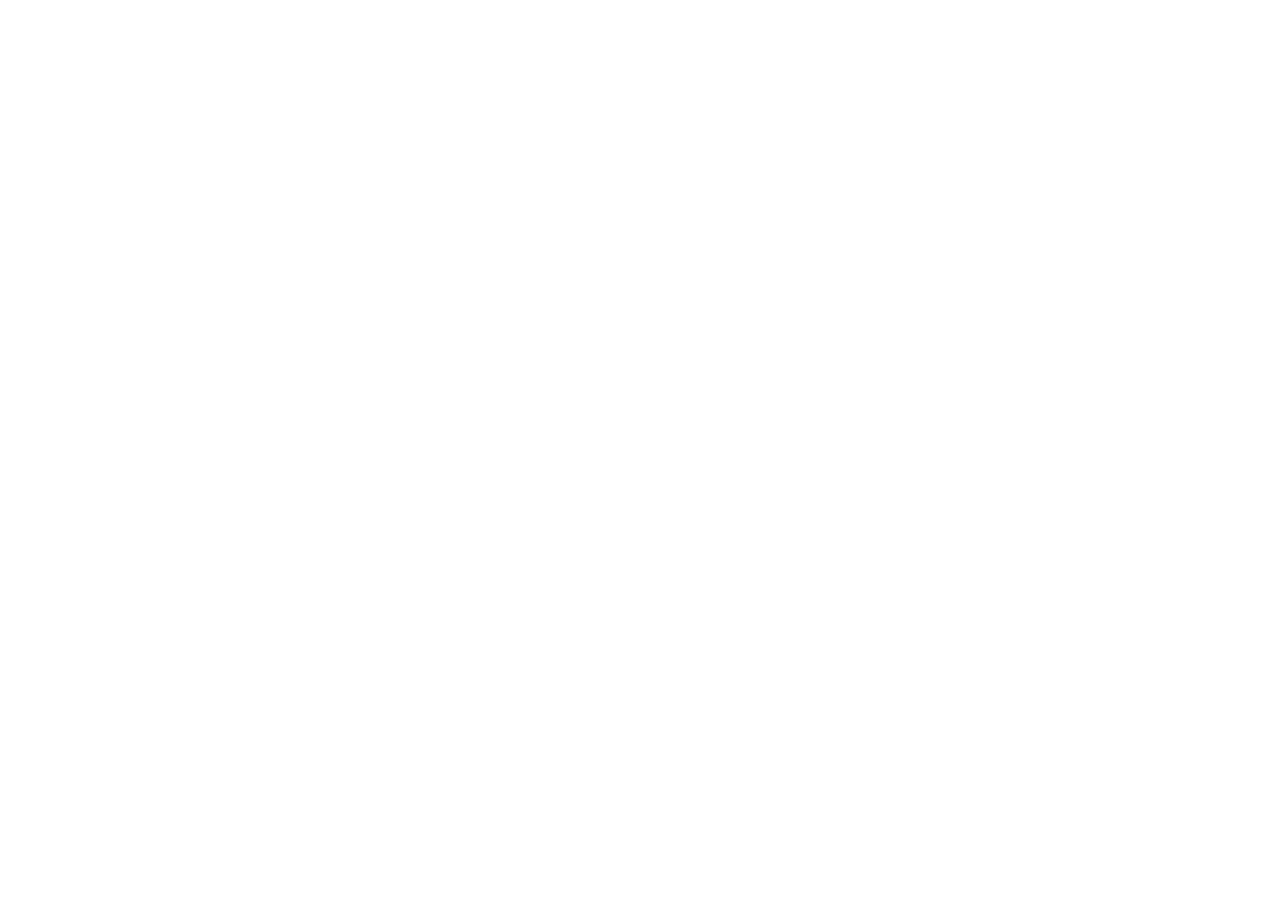
==== index.html @ 133685ad "Add files via upload" ====
<Doctype !html>
<html>
	<head>
		<link rel='stylesheet' href='style/style.css'/>
		<script src="https://code.jquery.com/jquery-3.3.1.min.js" integrity="sha256-FgpCb/KJQlLNfOu91ta32o/NMZxltwRo8QtmkMRdAu8=" crossorigin="anonymous"></script>
		<link rel="stylesheet" href="https://maxcdn.bootstrapcdn.com/bootstrap/3.3.7/css/bootstrap.min.css" integrity="sha384-BVYiiSIFeK1dGmJRAkycuHAHRg32OmUcww7on3RYdg4Va+PmSTsz/K68vbdEjh4u" crossorigin="anonymous">
		<script src="https://maxcdn.bootstrapcdn.com/bootstrap/3.3.7/js/bootstrap.min.js" integrity="sha384-Tc5IQib027qvyjSMfHjOMaLkfuWVxZxUPnCJA7l2mCWNIpG9mGCD8wGNIcPD7Txa" crossorigin="anonymous"></script>
		<title>Homepage</title>
	</head>
	<body>
		
	</body>
</html>
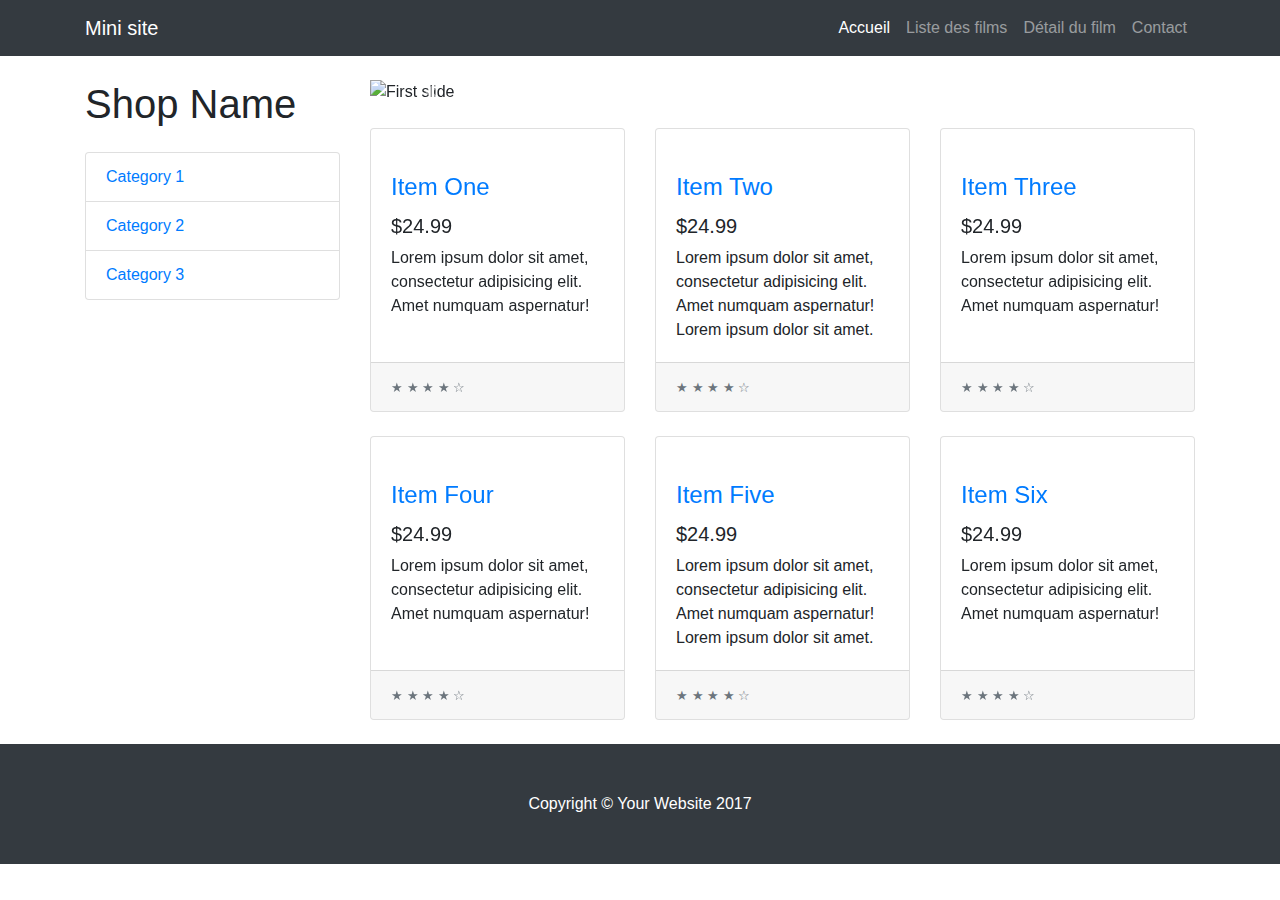
==== commit c0dba911: "Init page de recherche" ====
--- a/index.html
+++ b/index.html
@@ -1,13 +1,221 @@
-<Doctype !html>
-<html>
-	<head>
-		<link rel='stylesheet' href='style/style.css'/>
-		<script src="https://code.jquery.com/jquery-3.3.1.min.js" integrity="sha256-FgpCb/KJQlLNfOu91ta32o/NMZxltwRo8QtmkMRdAu8=" crossorigin="anonymous"></script>
-		<link rel="stylesheet" href="https://maxcdn.bootstrapcdn.com/bootstrap/3.3.7/css/bootstrap.min.css" integrity="sha384-BVYiiSIFeK1dGmJRAkycuHAHRg32OmUcww7on3RYdg4Va+PmSTsz/K68vbdEjh4u" crossorigin="anonymous">
-		<script src="https://maxcdn.bootstrapcdn.com/bootstrap/3.3.7/js/bootstrap.min.js" integrity="sha384-Tc5IQib027qvyjSMfHjOMaLkfuWVxZxUPnCJA7l2mCWNIpG9mGCD8wGNIcPD7Txa" crossorigin="anonymous"></script>
-		<title>Homepage</title>
-	</head>
-	<body>
-		
-	</body>
-</html>+<!DOCTYPE html>
+<html lang="en">
+
+  <head>
+
+    <meta charset="utf-8">
+    <meta name="viewport" content="width=device-width, initial-scale=1, shrink-to-fit=no">
+    <meta name="description" content="">
+    <meta name="author" content="">
+
+    <title>Mini site</title>
+
+    <!-- Bootstrap core CSS -->
+    <link href="vendor/bootstrap/css/bootstrap.min.css" rel="stylesheet">
+
+    <!-- Custom styles for this template -->
+    <link href="css/shop-homepage.css" rel="stylesheet">
+
+  </head>
+
+  <body>
+
+    <!-- Navigation -->
+    <nav class="navbar navbar-expand-lg navbar-dark bg-dark fixed-top">
+      <div class="container">
+        <a class="navbar-brand" href="#">Mini site</a>
+        <button class="navbar-toggler" type="button" data-toggle="collapse" data-target="#navbarResponsive" aria-controls="navbarResponsive" aria-expanded="false" aria-label="Toggle navigation">
+          <span class="navbar-toggler-icon"></span>
+        </button>
+        <div class="collapse navbar-collapse" id="navbarResponsive">
+          <ul class="navbar-nav ml-auto">
+            <li class="nav-item active">
+              <a class="nav-link" href="./index.html">Accueil
+                <span class="sr-only">(current)</span>
+              </a>
+            </li>
+            <li class="nav-item">
+              <a class="nav-link" href="./liste.html">Liste des films</a>
+            </li>
+            <li class="nav-item">
+              <a class="nav-link" href="./details.html">Détail du film</a>
+            </li>
+            <li class="nav-item">
+              <a class="nav-link" href="./contact.html">Contact</a>
+            </li>
+          </ul>
+        </div>
+      </div>
+    </nav>
+
+    <!-- Page Content -->
+    <div class="container">
+
+      <div class="row">
+
+        <div class="col-lg-3">
+
+          <h1 class="my-4">Shop Name</h1>
+          <div class="list-group">
+            <a href="#" class="list-group-item">Category 1</a>
+            <a href="#" class="list-group-item">Category 2</a>
+            <a href="#" class="list-group-item">Category 3</a>
+          </div>
+
+        </div>
+        <!-- /.col-lg-3 -->
+
+        <div class="col-lg-9">
+
+          <div id="carouselExampleIndicators" class="carousel slide my-4" data-ride="carousel">
+            <ol class="carousel-indicators">
+              <li data-target="#carouselExampleIndicators" data-slide-to="0" class="active"></li>
+              <li data-target="#carouselExampleIndicators" data-slide-to="1"></li>
+              <li data-target="#carouselExampleIndicators" data-slide-to="2"></li>
+            </ol>
+            <div class="carousel-inner" role="listbox">
+              <div class="carousel-item active">
+                <img class="d-block img-fluid" src="http://placehold.it/900x350" alt="First slide">
+              </div>
+              <div class="carousel-item">
+                <img class="d-block img-fluid" src="http://placehold.it/900x350" alt="Second slide">
+              </div>
+              <div class="carousel-item">
+                <img class="d-block img-fluid" src="http://placehold.it/900x350" alt="Third slide">
+              </div>
+            </div>
+            <a class="carousel-control-prev" href="#carouselExampleIndicators" role="button" data-slide="prev">
+              <span class="carousel-control-prev-icon" aria-hidden="true"></span>
+              <span class="sr-only">Previous</span>
+            </a>
+            <a class="carousel-control-next" href="#carouselExampleIndicators" role="button" data-slide="next">
+              <span class="carousel-control-next-icon" aria-hidden="true"></span>
+              <span class="sr-only">Next</span>
+            </a>
+          </div>
+
+          <div class="row">
+
+            <div class="col-lg-4 col-md-6 mb-4">
+              <div class="card h-100">
+                <a href="#"><img class="card-img-top" src="http://placehold.it/700x400" alt=""></a>
+                <div class="card-body">
+                  <h4 class="card-title">
+                    <a href="#">Item One</a>
+                  </h4>
+                  <h5>$24.99</h5>
+                  <p class="card-text">Lorem ipsum dolor sit amet, consectetur adipisicing elit. Amet numquam aspernatur!</p>
+                </div>
+                <div class="card-footer">
+                  <small class="text-muted">&#9733; &#9733; &#9733; &#9733; &#9734;</small>
+                </div>
+              </div>
+            </div>
+
+            <div class="col-lg-4 col-md-6 mb-4">
+              <div class="card h-100">
+                <a href="#"><img class="card-img-top" src="http://placehold.it/700x400" alt=""></a>
+                <div class="card-body">
+                  <h4 class="card-title">
+                    <a href="#">Item Two</a>
+                  </h4>
+                  <h5>$24.99</h5>
+                  <p class="card-text">Lorem ipsum dolor sit amet, consectetur adipisicing elit. Amet numquam aspernatur! Lorem ipsum dolor sit amet.</p>
+                </div>
+                <div class="card-footer">
+                  <small class="text-muted">&#9733; &#9733; &#9733; &#9733; &#9734;</small>
+                </div>
+              </div>
+            </div>
+
+            <div class="col-lg-4 col-md-6 mb-4">
+              <div class="card h-100">
+                <a href="#"><img class="card-img-top" src="http://placehold.it/700x400" alt=""></a>
+                <div class="card-body">
+                  <h4 class="card-title">
+                    <a href="#">Item Three</a>
+                  </h4>
+                  <h5>$24.99</h5>
+                  <p class="card-text">Lorem ipsum dolor sit amet, consectetur adipisicing elit. Amet numquam aspernatur!</p>
+                </div>
+                <div class="card-footer">
+                  <small class="text-muted">&#9733; &#9733; &#9733; &#9733; &#9734;</small>
+                </div>
+              </div>
+            </div>
+
+            <div class="col-lg-4 col-md-6 mb-4">
+              <div class="card h-100">
+                <a href="#"><img class="card-img-top" src="http://placehold.it/700x400" alt=""></a>
+                <div class="card-body">
+                  <h4 class="card-title">
+                    <a href="#">Item Four</a>
+                  </h4>
+                  <h5>$24.99</h5>
+                  <p class="card-text">Lorem ipsum dolor sit amet, consectetur adipisicing elit. Amet numquam aspernatur!</p>
+                </div>
+                <div class="card-footer">
+                  <small class="text-muted">&#9733; &#9733; &#9733; &#9733; &#9734;</small>
+                </div>
+              </div>
+            </div>
+
+            <div class="col-lg-4 col-md-6 mb-4">
+              <div class="card h-100">
+                <a href="#"><img class="card-img-top" src="http://placehold.it/700x400" alt=""></a>
+                <div class="card-body">
+                  <h4 class="card-title">
+                    <a href="#">Item Five</a>
+                  </h4>
+                  <h5>$24.99</h5>
+                  <p class="card-text">Lorem ipsum dolor sit amet, consectetur adipisicing elit. Amet numquam aspernatur! Lorem ipsum dolor sit amet.</p>
+                </div>
+                <div class="card-footer">
+                  <small class="text-muted">&#9733; &#9733; &#9733; &#9733; &#9734;</small>
+                </div>
+              </div>
+            </div>
+
+            <div class="col-lg-4 col-md-6 mb-4">
+              <div class="card h-100">
+                <a href="#"><img class="card-img-top" src="http://placehold.it/700x400" alt=""></a>
+                <div class="card-body">
+                  <h4 class="card-title">
+                    <a href="#">Item Six</a>
+                  </h4>
+                  <h5>$24.99</h5>
+                  <p class="card-text">Lorem ipsum dolor sit amet, consectetur adipisicing elit. Amet numquam aspernatur!</p>
+                </div>
+                <div class="card-footer">
+                  <small class="text-muted">&#9733; &#9733; &#9733; &#9733; &#9734;</small>
+                </div>
+              </div>
+            </div>
+
+          </div>
+          <!-- /.row -->
+
+        </div>
+        <!-- /.col-lg-9 -->
+
+      </div>
+      <!-- /.row -->
+
+    </div>
+    <!-- /.container -->
+
+    <!-- Footer -->
+    <footer class="py-5 bg-dark">
+      <div class="container">
+        <p class="m-0 text-center text-white">Copyright &copy; Your Website 2017</p>
+      </div>
+      <!-- /.container -->
+    </footer>
+
+    <!-- Bootstrap core JavaScript -->
+    <script src="vendor/jquery/jquery.min.js"></script>
+    <script src="vendor/bootstrap/js/bootstrap.bundle.min.js"></script>
+
+  </body>
+
+</html>
--- a/css/shop-homepage.css
+++ b/css/shop-homepage.css
@@ -0,0 +1,15 @@
+/*!
+ * Start Bootstrap - Shop Homepage (https://startbootstrap.com/template-overviews/shop-homepage)
+ * Copyright 2013-2017 Start Bootstrap
+ * Licensed under MIT (https://github.com/BlackrockDigital/startbootstrap-shop-homepage/blob/master/LICENSE)
+ */
+
+body {
+  padding-top: 54px;
+}
+
+@media (min-width: 992px) {
+  body {
+    padding-top: 56px;
+  }
+}
